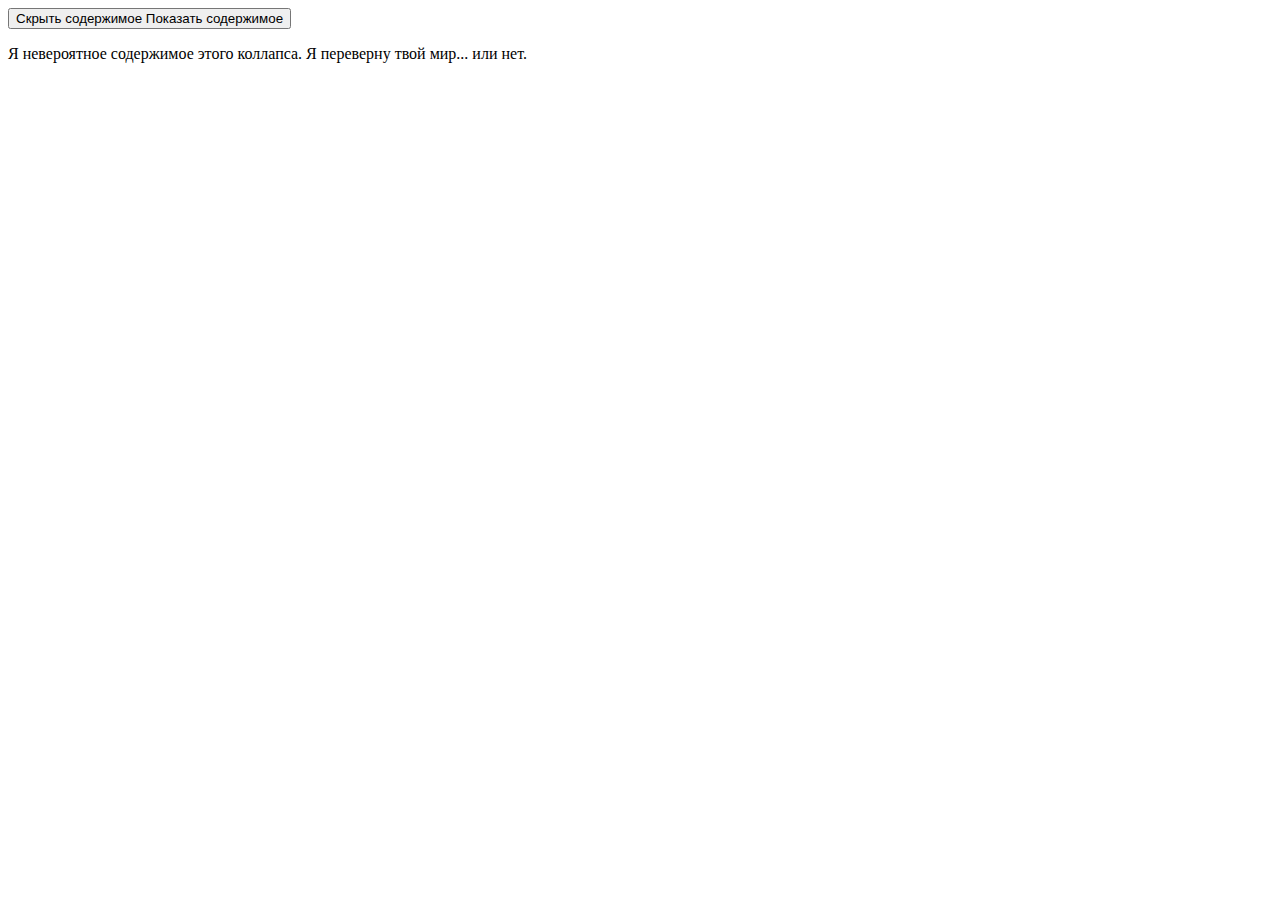
==== 02-collapse/index.html @ 6dbcead7 "added 1 task" ====
<!-- Ничего здесь не меняй! -->
<!doctype html>
<html lang="ru">
<head>
    <meta charset="UTF-8">
    <meta name="viewport"
          content="width=device-width, user-scalable=no, initial-scale=1.0, maximum-scale=1.0, minimum-scale=1.0">
    <meta http-equiv="X-UA-Compatible" content="ie=edge">
    <title>SpurIT - Тестовое задание 2. JS</title>
    <link rel="stylesheet" href="./index.css">
    <script src="./index.js" defer></script>
</head>
<body>
<main>
    <div class="collapsible">
        <button class="collapsible__button" type="button">
            <span class="collapsible__action collapsible__action--visible">Скрыть содержимое</span>
            <span class="collapsible__action collapsible__action--hidden">Показать содержимое</span>
        </button>
        <div class="collapsible__content">
            <p>Я невероятное содержимое этого коллапса. Я переверну твой мир... или нет.</p>
        </div>
    </div>
</main>
</body>
</html>
---- 02-collapse/index.css ----
/* Ты очень любопытный. Главное ничего тут не меняй! */
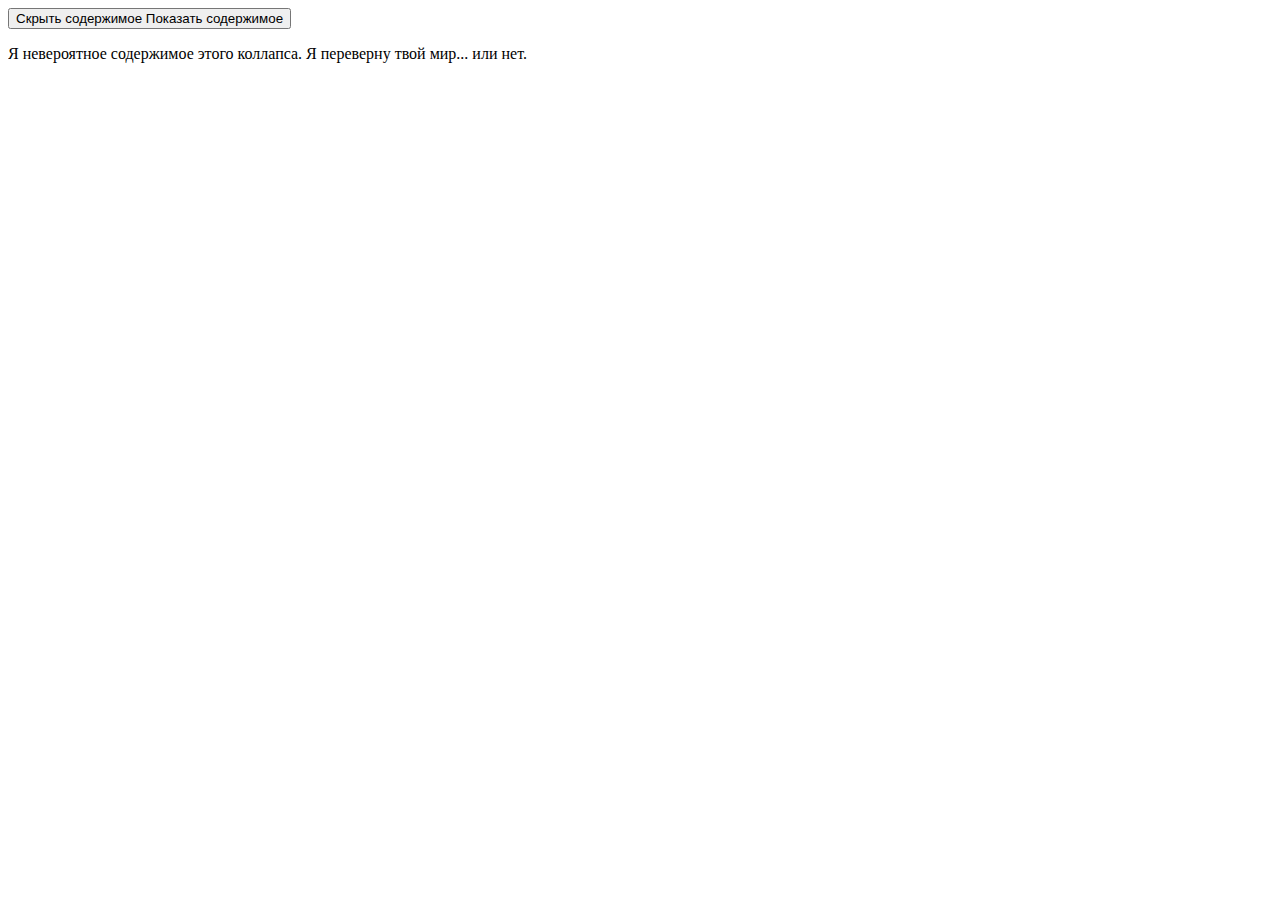
==== commit 3a186675: "added some task 2" ====
--- a/02-collapse/index.html
+++ b/02-collapse/index.html
@@ -1,4 +1,3 @@
-<!-- Ничего здесь не меняй! -->
 <!doctype html>
 <html lang="ru">
 <head>
